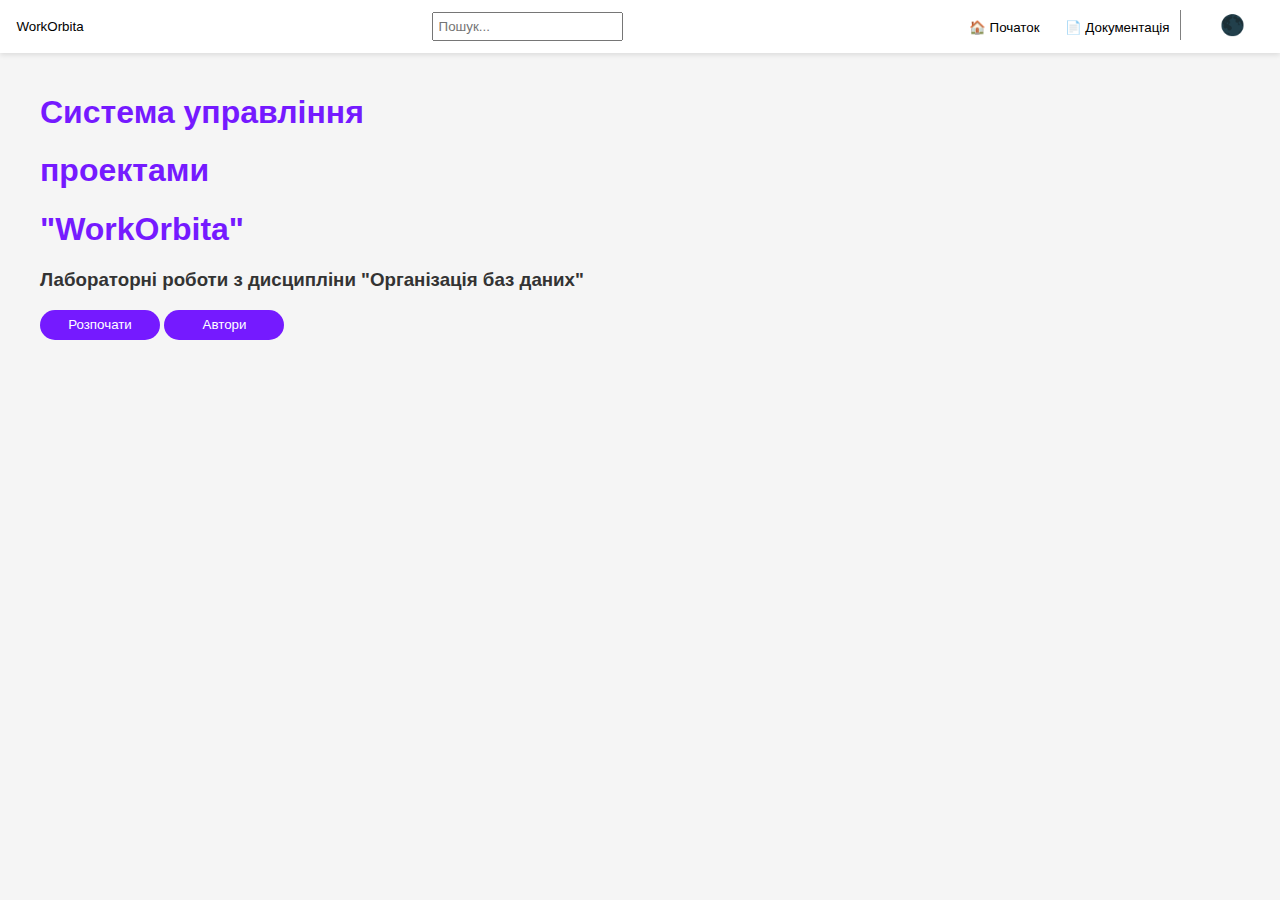
==== docs/index.html @ 252a4b31 "upload web" ====
<!DOCTYPE html>
<html lang="uk">
	<head>
		<meta charset="UTF-8">
		<meta name="viewport" content="width=device-width, initial-scale=1.0">
		<title>WorkOrbita</title>
		<link rel="stylesheet" href="styles.css">
	</head>
	<body>
		<header>
			<a href = "index.html"><button type="button" class="button">WorkOrbita</button></a>		
			<input type="text" id="search" placeholder="Пошук...">
			<nav>
					<a href = "index.html"><button type="button" class="button">🏠 Початок</button></a>
					<a href = "intro.html"><button type="button" class="button">📄 Документація</button></a>
					<button type="button" id="theme-toggle" class="button">🌑</button>
			</nav>
		</header>
		
			<div class="container">
				<h1><font color = '#751aff'>Система управління</font></h1>
				<h1><font color = '#751aff'>проектами</font></h1>
				<h1><font color = '#751aff'>"WorkOrbita"</font></h1>
				<h3>Лабораторні роботи з дисципліни "Організація баз даних"</h3>
				<a href='intro.html'><button type="button" class="btn">Розпочати</button></a>
				<a href='authors.html'><button type="button" class="btn">Автори</button></a>
			</div>
		<script src="script.js"></script>
	</body>
</html>
---- docs/styles.css ----
/* styles.css */
@font-face {
    font-family: 'Inter';
    src: url('inter.woff2') format('woff2');
    font-weight: 100 900;
    font-display: swap;
}

body {
    font-family: 'Inter', sans-serif;
    background: #f5f5f5;
    color: #333;
    margin: 0;
    padding: 0;
}

.container {
    max-width: 1200px;
    margin: auto;
    padding: 20px;
}

header {
    background: #fff;
    padding: 10px 0;
    box-shadow: 0 2px 5px rgba(0, 0, 0, 0.1);
    display: flex;
    justify-content: space-between;
    align-items: center;
}

input {
    padding: 5px;
}

.button {
	top:50%;
	background-color: #fff;
	border:none;
	min-height:30px; 
    min-width: 100px;
}

.btn {
    top:50%;
	background-color: #751aff;
	color: #fff;
	border:none;
	border-radius:30px;
	min-height:30px; 
    min-width: 120px;
}
#theme-toggle {
    background: none;
    border: none;
    font-size: 20px;
    cursor: pointer;
    border-left: 1px solid gray;
    padding-left: 10px;
}

.dark-theme {
    background: #121212;
    color: white;
}

.dark-theme header {
    background: #333;
}

.dark-theme .button {
    background: #bb86fc;
}

.dark-theme .button:hover {
    background: #9a67ea;
}

.navbar {
	position: fixed;
	padding-top: 53px;
	top: 53px;
	left: 0;
	width: 300px;
	border: 0;
	outline: 0;
	background: #DCDCDC;
	height: calc(100vh - 53px);
	overflow-y: auto;
}
.navbar ul li{
	margin: .5rem;
	padding: 0;
	list-style: none;
	align-content: center;
	padding: 10px;
}

.navbar ul li a{
	text-decoration: none;
	display: block;
}

.maintext{
	position: relative;
	top: 60px;
	left: 350px;
	width: 60%;
	height: auto;
	background: none;
	overflow-y: auto;
	padding-bottom: 50px;
}
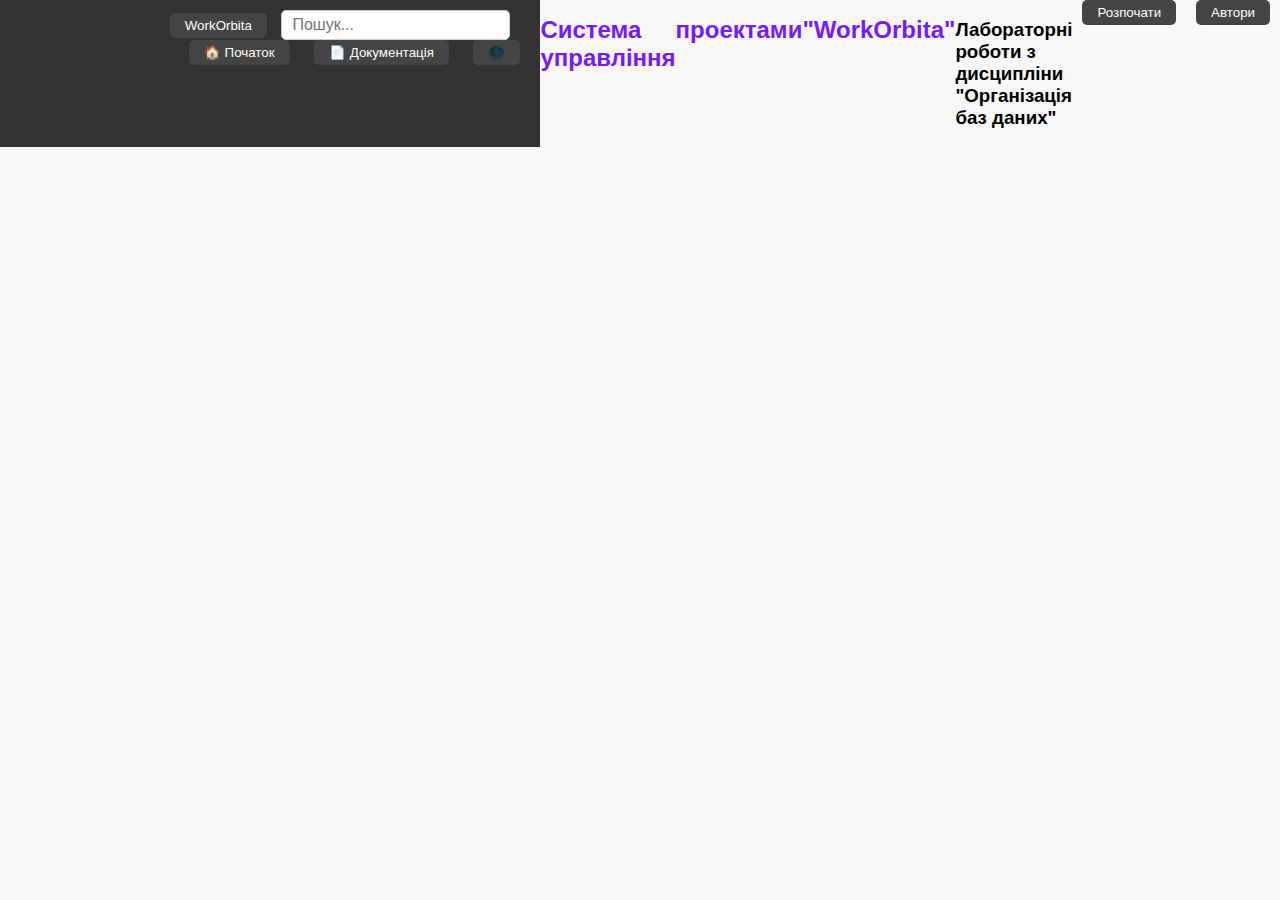
==== commit 4936d077: "update" ====
--- a/docs/index.html
+++ b/docs/index.html
@@ -1,30 +1,30 @@
 <!DOCTYPE html>
 <html lang="uk">
-	<head>
-		<meta charset="UTF-8">
-		<meta name="viewport" content="width=device-width, initial-scale=1.0">
-		<title>WorkOrbita</title>
-		<link rel="stylesheet" href="styles.css">
-	</head>
-	<body>
-		<header>
-			<a href = "index.html"><button type="button" class="button">WorkOrbita</button></a>		
-			<input type="text" id="search" placeholder="Пошук...">
-			<nav>
-					<a href = "index.html"><button type="button" class="button">🏠 Початок</button></a>
-					<a href = "intro.html"><button type="button" class="button">📄 Документація</button></a>
-					<button type="button" id="theme-toggle" class="button">🌑</button>
-			</nav>
-		</header>
-		
-			<div class="container">
-				<h1><font color = '#751aff'>Система управління</font></h1>
-				<h1><font color = '#751aff'>проектами</font></h1>
-				<h1><font color = '#751aff'>"WorkOrbita"</font></h1>
-				<h3>Лабораторні роботи з дисципліни "Організація баз даних"</h3>
-				<a href='intro.html'><button type="button" class="btn">Розпочати</button></a>
-				<a href='authors.html'><button type="button" class="btn">Автори</button></a>
-			</div>
-		<script src="script.js"></script>
-	</body>
+<head>
+    <meta charset="UTF-8">
+    <meta name="viewport" content="width=device-width, initial-scale=1.0">
+    <title>WorkOrbita</title>
+    <link rel="stylesheet" href="styles.css">
+</head>
+<body>
+<header>
+    <a href = "index.html"><button type="button" class="button">WorkOrbita</button></a>
+    <input type="text" id="search" placeholder="Пошук...">
+    <nav>
+        <a href = "index.html"><button type="button" class="button">🏠 Початок</button></a>
+        <a href = "intro.html"><button type="button" class="button">📄 Документація</button></a>
+        <button type="button" id="theme-toggle" class="button">🌑</button>
+    </nav>
+</header>
+
+<div class="container">
+    <h1><font color = '#751aff'>Система управління</font></h1>
+    <h1><font color = '#751aff'>проектами</font></h1>
+    <h1><font color = '#751aff'>"WorkOrbita"</font></h1>
+    <h3>Лабораторні роботи з дисципліни "Організація баз даних"</h3>
+    <a href='intro.html'><button type="button" class="btn">Розпочати</button></a>
+    <a href='authors.html'><button type="button" class="btn">Автори</button></a>
+</div>
+<script src="script.js"></script>
+</body>
 </html>--- a/docs/styles.css
+++ b/docs/styles.css
@@ -1,113 +1,136 @@
-/* styles.css */
-@font-face {
-    font-family: 'Inter';
-    src: url('inter.woff2') format('woff2');
-    font-weight: 100 900;
-    font-display: swap;
-}
-
+/* Основные стили для страницы */
 body {
-    font-family: 'Inter', sans-serif;
-    background: #f5f5f5;
-    color: #333;
-    margin: 0;
-    padding: 0;
-}
-
-.container {
-    max-width: 1200px;
-    margin: auto;
-    padding: 20px;
+	font-family: Arial, sans-serif;
+	margin: 0;
+	padding: 0;
+	display: flex;
+	background-color: #f7f7f7;
 }
 
 header {
-    background: #fff;
-    padding: 10px 0;
-    box-shadow: 0 2px 5px rgba(0, 0, 0, 0.1);
-    display: flex;
-    justify-content: space-between;
-    align-items: center;
+	background-color: #333;
+	color: white;
+	padding: 10px;
+	width: 100%;
+	text-align: right;
 }
 
-input {
-    padding: 5px;
+button {
+	margin: 0 10px;
+	padding: 5px 15px;
+	cursor: pointer;
+	background-color: #444;
+	color: white;
+	border: none;
+	border-radius: 5px;
 }
 
-.button {
-	top:50%;
-	background-color: #fff;
-	border:none;
-	min-height:30px; 
-    min-width: 100px;
+#search {
+	padding: 5px;
+	border-radius: 5px;
+	border: 1px solid #ccc;
 }
 
-.btn {
-    top:50%;
-	background-color: #751aff;
-	color: #fff;
-	border:none;
-	border-radius:30px;
-	min-height:30px; 
-    min-width: 120px;
-}
-#theme-toggle {
-    background: none;
-    border: none;
-    font-size: 20px;
-    cursor: pointer;
-    border-left: 1px solid gray;
-    padding-left: 10px;
+button:hover {
+	background-color: #555;
 }
 
-.dark-theme {
-    background: #121212;
-    color: white;
+/* Стили для контейнера с боковым меню и основным контентом */
+.container {
+	display: flex;
+	width: 100%;
 }
 
-.dark-theme header {
-    background: #333;
+/* Стили для бокового меню */
+.sidebar {
+	width: 250px;
+	background-color: #f4f4f4;
+	padding-top: 20px;
+	border-right: 1px solid #ddd;
 }
 
-.dark-theme .button {
-    background: #bb86fc;
+.sidebar ul {
+	list-style-type: none;
+	padding: 0;
 }
 
-.dark-theme .button:hover {
-    background: #9a67ea;
+.sidebar li {
+	padding: 8px 16px;
+	border-bottom: 1px solid #ddd;
 }
 
-.navbar {
-	position: fixed;
-	padding-top: 53px;
-	top: 53px;
-	left: 0;
-	width: 300px;
-	border: 0;
-	outline: 0;
-	background: #DCDCDC;
-	height: calc(100vh - 53px);
-	overflow-y: auto;
-}
-.navbar ul li{
-	margin: .5rem;
-	padding: 0;
-	list-style: none;
-	align-content: center;
-	padding: 10px;
+.sidebar a {
+	text-decoration: none;
+	color: #333;
+	display: block;
+	padding: 8px 0;
 }
 
-.navbar ul li a{
-	text-decoration: none;
+.sidebar .dropdown-content {
+	display: none;
+	background-color: #ddd;
+	padding-left: 20px;
+}
+
+.sidebar .dropdown:hover .dropdown-content {
 	display: block;
 }
 
-.maintext{
-	position: relative;
-	top: 60px;
-	left: 350px;
-	width: 60%;
-	height: auto;
-	background: none;
-	overflow-y: auto;
-	padding-bottom: 50px;
+/* Стили для основного контента */
+.main-content {
+	padding: 20px;
+	width: 100%;
+	background-color: #fff;
+	flex-grow: 1;
+	box-shadow: 0 0 10px rgba(0, 0, 0, 0.1);
+}
+
+h1 {
+	font-size: 24px;
+	color: #333;
+}
+
+p {
+	font-size: 16px;
+	line-height: 1.6;
+	color: #555;
+}
+
+ul {
+	margin: 20px 0;
+	padding-left: 20px;
+}
+
+ul li {
+	font-size: 16px;
+	color: #555;
+}
+
+/* Стиль для ввода поиска */
+#search {
+	padding: 5px 10px;
+	margin-right: 20px;
+	font-size: 16px;
+}
+
+/* Адаптация для мобильных устройств */
+@media screen and (max-width: 768px) {
+	.container {
+		flex-direction: column;
+	}
+
+	.sidebar {
+		width: 100%;
+		padding-top: 10px;
+		border-right: none;
+	}
+
+	.sidebar ul {
+		padding-left: 20px;
+	}
+
+	.main-content {
+		width: 100%;
+		padding: 15px;
+	}
 }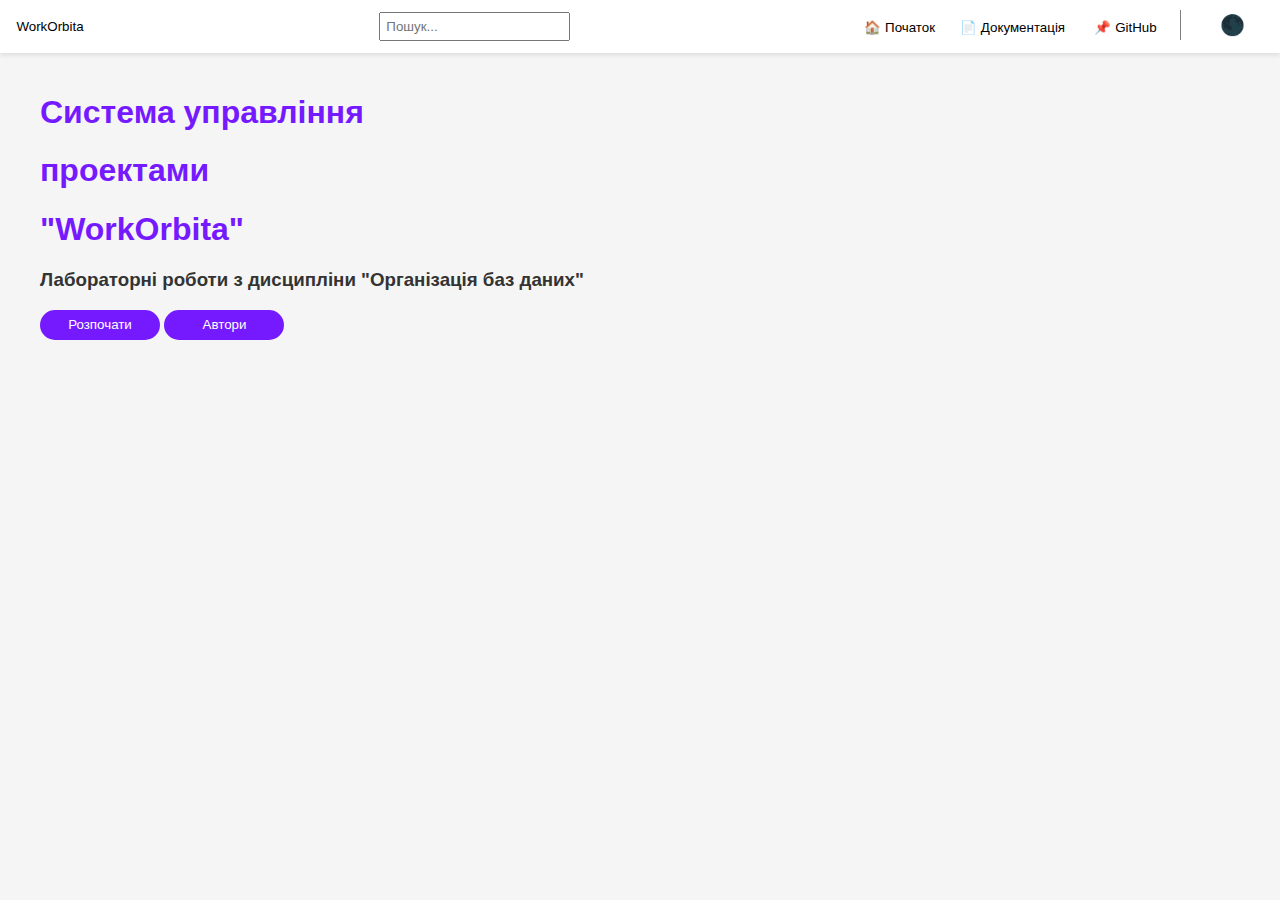
==== commit 760e804e: "Update index.html" ====
--- a/docs/index.html
+++ b/docs/index.html
@@ -13,6 +13,7 @@
     <nav>
         <a href = "index.html"><button type="button" class="button">🏠 Початок</button></a>
         <a href = "intro.html"><button type="button" class="button">📄 Документація</button></a>
+        <a href = "https://github.com/Nikola2112/db-team-project"><button type="button" class="button">📌 GitHub</button></a>
         <button type="button" id="theme-toggle" class="button">🌑</button>
     </nav>
 </header>
@@ -27,4 +28,4 @@
 </div>
 <script src="script.js"></script>
 </body>
-</html>+</html>
--- a/docs/styles.css
+++ b/docs/styles.css
@@ -1,136 +1,113 @@
-/* Основные стили для страницы */
+/* styles.css */
+@font-face {
+    font-family: 'Inter';
+    src: url('fonts/inter.woff2') format('woff2');
+    font-weight: 100 900;
+    font-display: swap;
+}
+
 body {
-	font-family: Arial, sans-serif;
-	margin: 0;
-	padding: 0;
-	display: flex;
-	background-color: #f7f7f7;
+    font-family: 'Inter', sans-serif;
+    background: #f5f5f5;
+    color: #333;
+    margin: 0;
+    padding: 0;
+}
+
+.container {
+    max-width: 1200px;
+    margin: auto;
+    padding: 20px;
 }
 
 header {
-	background-color: #333;
-	color: white;
-	padding: 10px;
-	width: 100%;
-	text-align: right;
+    background: #fff;
+    padding: 10px 0;
+    box-shadow: 0 2px 5px rgba(0, 0, 0, 0.1);
+    display: flex;
+    justify-content: space-between;
+    align-items: center;
 }
 
-button {
-	margin: 0 10px;
-	padding: 5px 15px;
-	cursor: pointer;
-	background-color: #444;
-	color: white;
-	border: none;
-	border-radius: 5px;
+input {
+    padding: 5px;
 }
 
-#search {
-	padding: 5px;
-	border-radius: 5px;
-	border: 1px solid #ccc;
+.button {
+    top:50%;
+    background-color: #fff;
+    border:none;
+    min-height:30px;
+    min-width: 100px;
 }
 
-button:hover {
-	background-color: #555;
+.btn {
+    top:50%;
+    background-color: #751aff;
+    color: #fff;
+    border:none;
+    border-radius:30px;
+    min-height:30px;
+    min-width: 120px;
+}
+#theme-toggle {
+    background: none;
+    border: none;
+    font-size: 20px;
+    cursor: pointer;
+    border-left: 1px solid gray;
+    padding-left: 10px;
 }
 
-/* Стили для контейнера с боковым меню и основным контентом */
-.container {
-	display: flex;
-	width: 100%;
+.dark-theme {
+    background: #121212;
+    color: white;
 }
 
-/* Стили для бокового меню */
-.sidebar {
-	width: 250px;
-	background-color: #f4f4f4;
-	padding-top: 20px;
-	border-right: 1px solid #ddd;
+.dark-theme header {
+    background: #333;
 }
 
-.sidebar ul {
-	list-style-type: none;
-	padding: 0;
+.dark-theme .button {
+    background: #bb86fc;
 }
 
-.sidebar li {
-	padding: 8px 16px;
-	border-bottom: 1px solid #ddd;
+.dark-theme .button:hover {
+    background: #9a67ea;
 }
 
-.sidebar a {
-	text-decoration: none;
-	color: #333;
-	display: block;
-	padding: 8px 0;
+.navbar {
+    position: fixed;
+    padding-top: 53px;
+    top: 53px;
+    left: 0;
+    width: 300px;
+    border: 0;
+    outline: 0;
+    background: #DCDCDC;
+    height: calc(100vh - 53px);
+    overflow-y: auto;
+}
+.navbar ul li{
+    margin: .5rem;
+    padding: 0;
+    list-style: none;
+    align-content: center;
+    padding: 10px;
 }
 
-.sidebar .dropdown-content {
-	display: none;
-	background-color: #ddd;
-	padding-left: 20px;
+.navbar ul li a{
+    text-decoration: none;
+    display: block;
 }
 
-.sidebar .dropdown:hover .dropdown-content {
-	display: block;
-}
-
-/* Стили для основного контента */
-.main-content {
-	padding: 20px;
-	width: 100%;
-	background-color: #fff;
-	flex-grow: 1;
-	box-shadow: 0 0 10px rgba(0, 0, 0, 0.1);
-}
-
-h1 {
-	font-size: 24px;
-	color: #333;
-}
-
-p {
-	font-size: 16px;
-	line-height: 1.6;
-	color: #555;
-}
-
-ul {
-	margin: 20px 0;
-	padding-left: 20px;
-}
-
-ul li {
-	font-size: 16px;
-	color: #555;
-}
-
-/* Стиль для ввода поиска */
-#search {
-	padding: 5px 10px;
-	margin-right: 20px;
-	font-size: 16px;
-}
-
-/* Адаптация для мобильных устройств */
-@media screen and (max-width: 768px) {
-	.container {
-		flex-direction: column;
-	}
-
-	.sidebar {
-		width: 100%;
-		padding-top: 10px;
-		border-right: none;
-	}
-
-	.sidebar ul {
-		padding-left: 20px;
-	}
-
-	.main-content {
-		width: 100%;
-		padding: 15px;
-	}
+.maintext{
+    position: relative;
+    top: 60px;
+    left: 350px;
+    width: 60%;
+    height: auto;
+    background: none;
+    overflow-y: auto;
+    padding-bottom: 50px;
 }